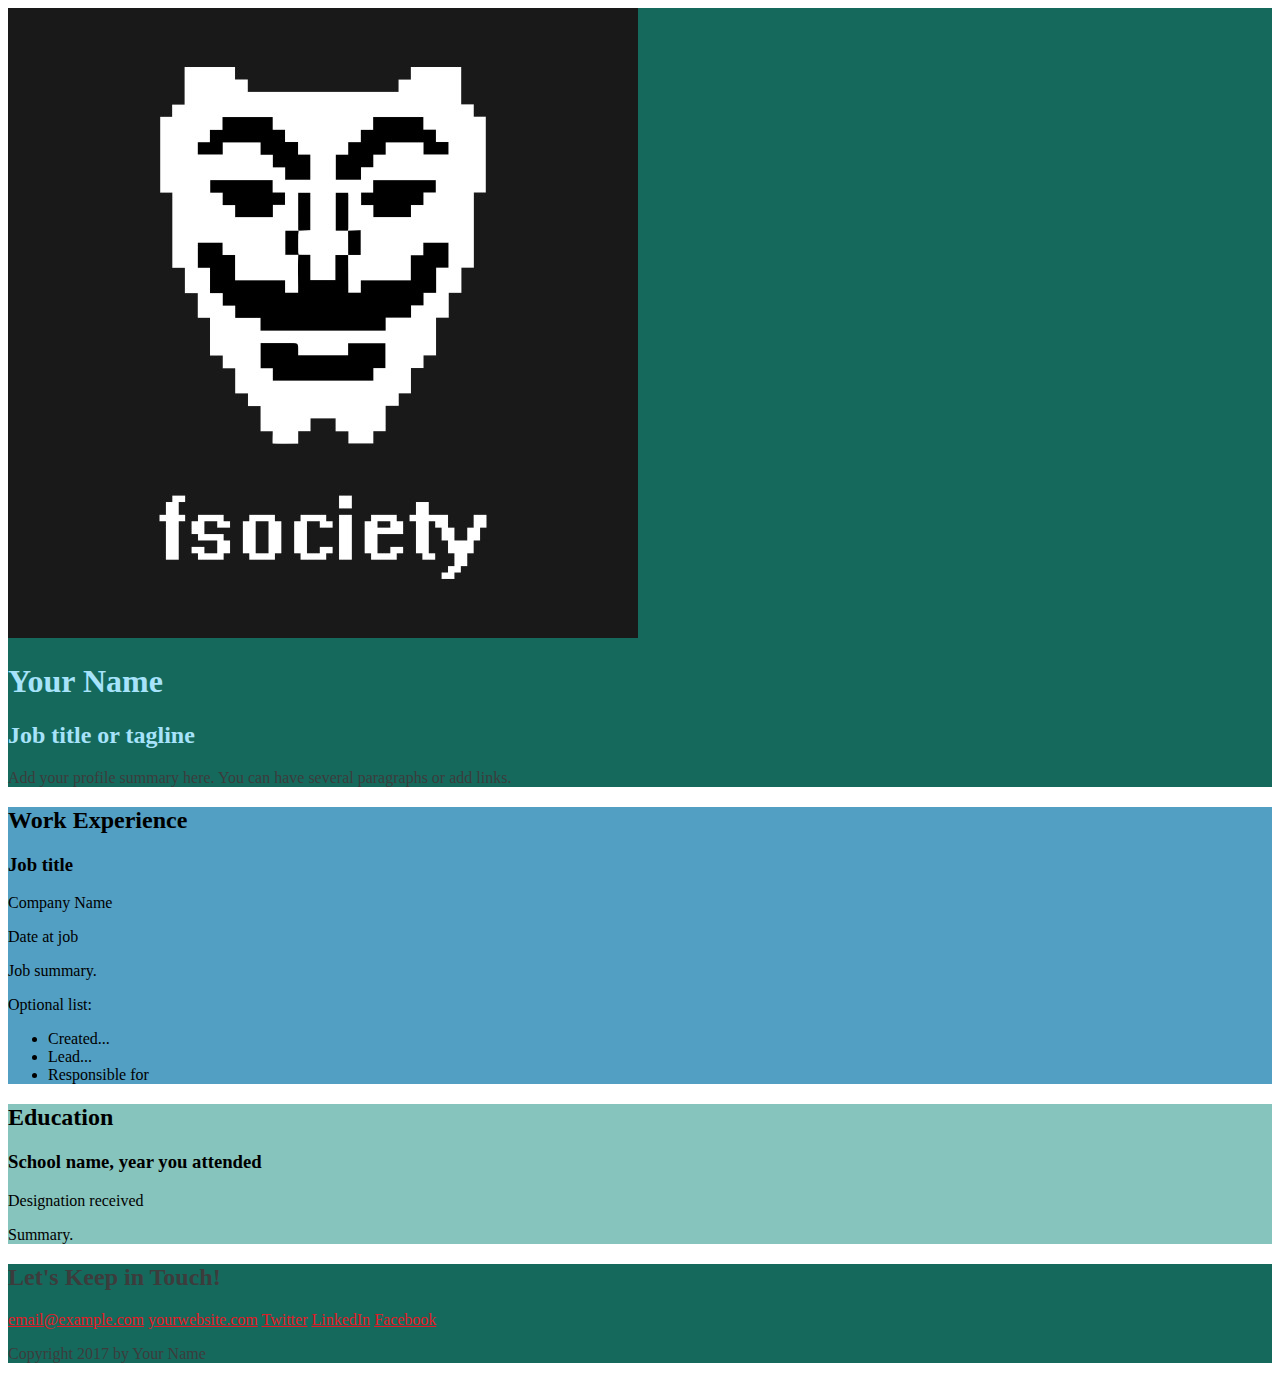
==== CSS Essential Training 1/Chapter 3/index.html @ c60ef088 "Setting Up Files Chapeter 3" ====
<!DOCTYPE html>
<html lang="en">

  <head>
    <meta charset="UTF-8">
    <meta name="viewport" content="width=device-width, initial-scale=1.0">
    <title>Your Name | Resume</title>
    <link rel="stylesheet" href="styles/mystyle.css">
  </head>

  <body>
    <!-- // Intro -->
    <header>
      <img src="images/your-picture.jpg" alt="Your Name">
      <h1>Your Name</h1>
      <h2>Job title or tagline</h2>
      <p>Add your profile summary here. You can have several paragraphs or add links.</p>
    </header>

    <main>
      <!-- // Work Experience -->
      <section class="work">
        <h2>Work Experience</h2>

        <!-- Job Details: copy this whole block to add more jobs -->
        <h3>Job title</h3>
        <p>Company Name</p>
        <p>Date at job</p>

        <!-- Add as many paragraphs as you need. -->
        <p>Job summary.</p>

        <!-- This list can be deleted if you don't want to use it. -->
        <p>Optional list:</p>
        <ul>
          <li>Created...</li>
          <li>Lead...</li>
          <li>Responsible for</li>
        </ul>
        <!-- end of Job Details block. -->

      </section>


      <!-- // Education -->
      <section class="education">
        <h2>Education</h2>

        <!-- School details: copy this whole block to add more schools. -->
        <h3>School name, year you attended</h3>
        <p>Designation received</p>

        <!-- Add as many paragraphs as you need. -->
        <p>Summary.</p>
        <!-- End of school details. -->
      </section>
    </main>

    <!-- // Footer & contact info -->
    <footer>
      <h2>Let's Keep in Touch!</h2>

      <!-- Social media and contact links. Add or remove any networks. -->
      <div>
        <a href="mailto:email@example.com">email@example.com</a>
        <a href="http://yourwebsite.com" target="_blank">yourwebsite.com</a>
        <a href="#" target="_blank">Twitter</a>
        <a href="#" target="_blank">LinkedIn</a>
        <a href="#" target="_blank">Facebook</a>
      </div>

      <p>Copyright 2017 by Your Name</p>
    </footer>
  </body>

</html>
---- CSS Essential Training 1/Chapter 3/styles/mystyle.css ----
/* Color Palette
light Gray : #D0CCD0;
White      : #FBFEFF;
Blue       : #529FC3;
Dark Blue  : #155269;
Light Green: #86C4BD;
*/

/* Global Styles
-------------------------*/
body {

}

a {
color: #E61926
}

a:hover {
  text-decoration: none;
}

/* Header and Footer
-------------------------*/
header, footer {
  background: #15695C;
  color: #3C3C3C;
}

header h1, header h2 {
  color: #A7E3FA;
}
/* Work Experience
-------------------------*/
.work {
  background: #529FC3;
}

/* Education
-------------------------*/
.education {
background: #86C4BD;
}
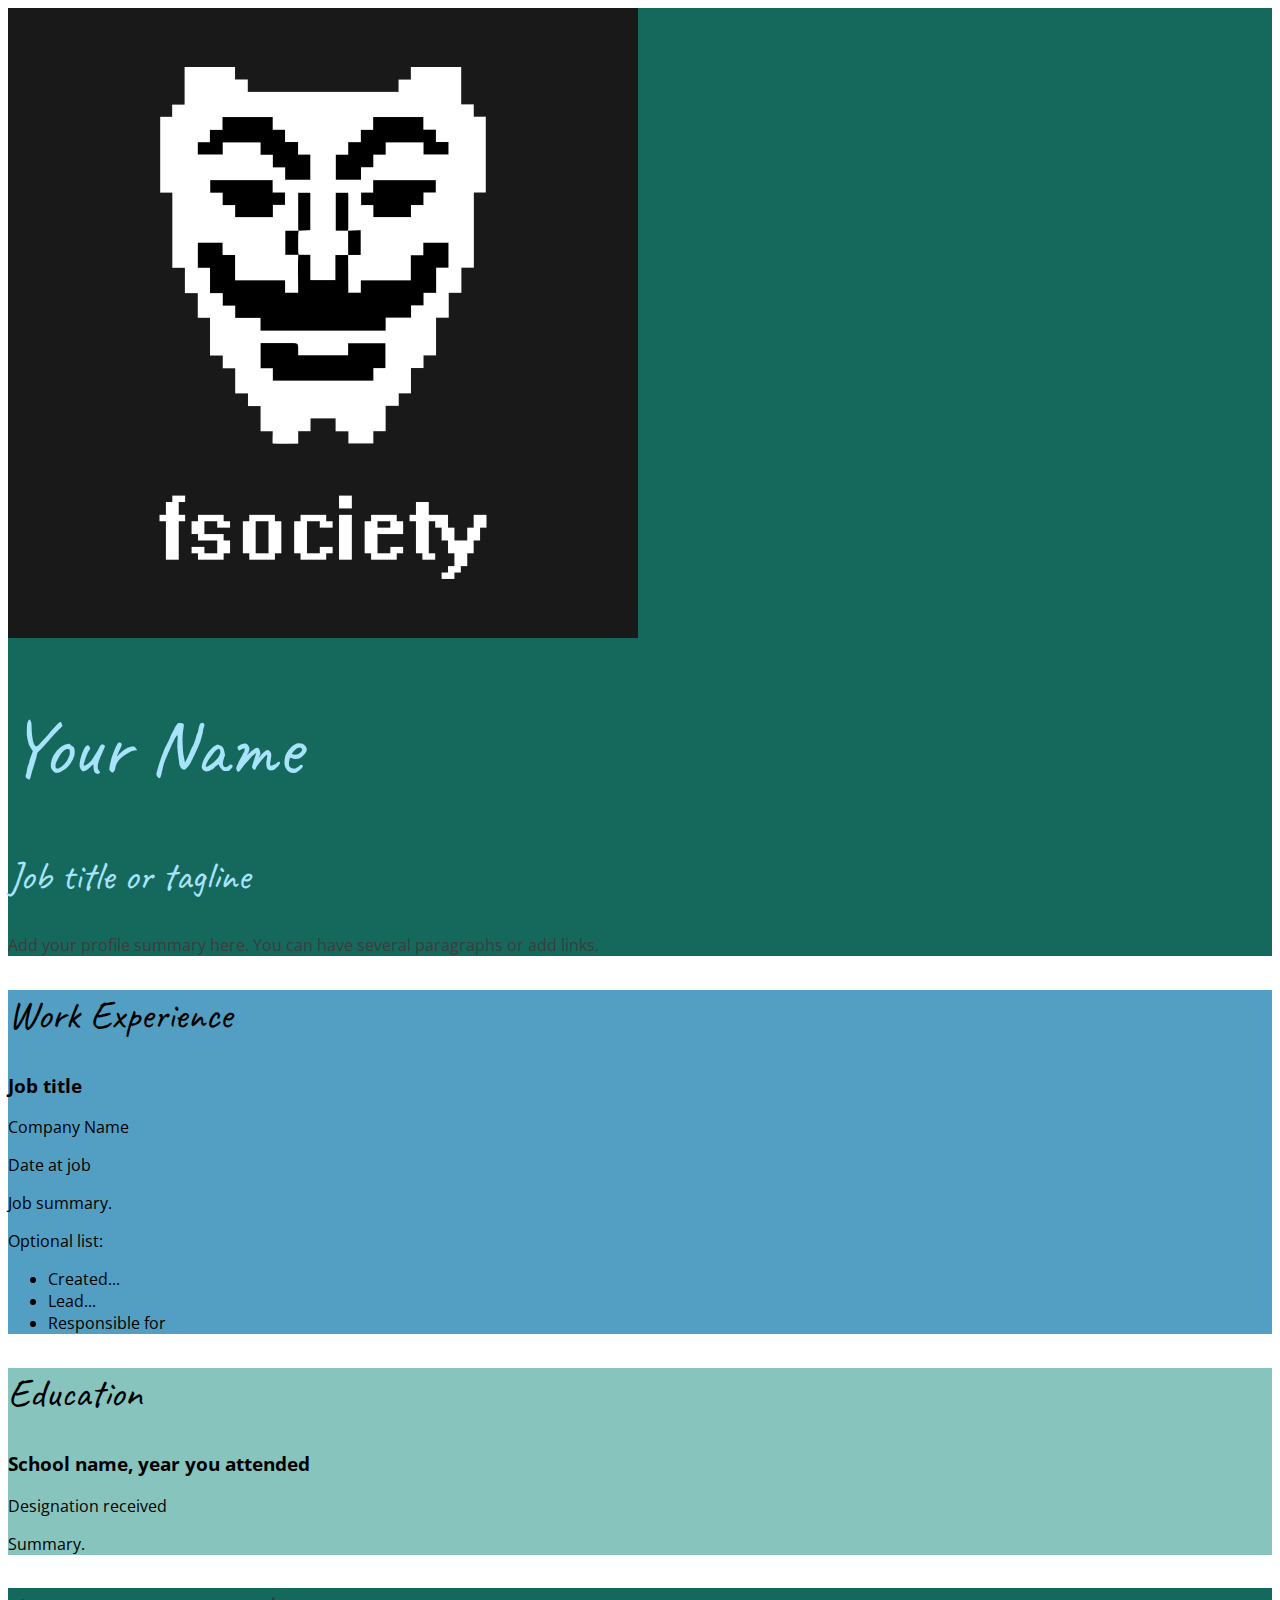
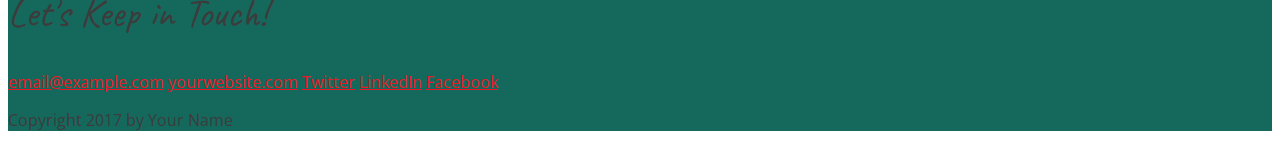
==== commit 0f2a5bf6: "Adding Fonts & CSS styles" ====
--- a/CSS Essential Training 1/Chapter 3/index.html
+++ b/CSS Essential Training 1/Chapter 3/index.html
@@ -5,6 +5,7 @@
     <meta charset="UTF-8">
     <meta name="viewport" content="width=device-width, initial-scale=1.0">
     <title>Your Name | Resume</title>
+    <link href="https://fonts.googleapis.com/css?family=Caveat|Open+Sans:400,700" rel="stylesheet">
     <link rel="stylesheet" href="styles/mystyle.css">
   </head>
 
--- a/CSS Essential Training 1/Chapter 3/styles/mystyle.css
+++ b/CSS Essential Training 1/Chapter 3/styles/mystyle.css
@@ -9,9 +9,18 @@
 /* Global Styles
 -------------------------*/
 body {
-
+  font-family: 'Open Sans', sans-serif;
 }
-
+h1, h2 {
+  font-family: 'Caveat', cursive;
+   font-weight: 400;
+}
+h1 {
+  font-size: 80px;
+}
+h2 { 
+  font-size: 40px;
+}
 a {
 color: #E61926
 }
